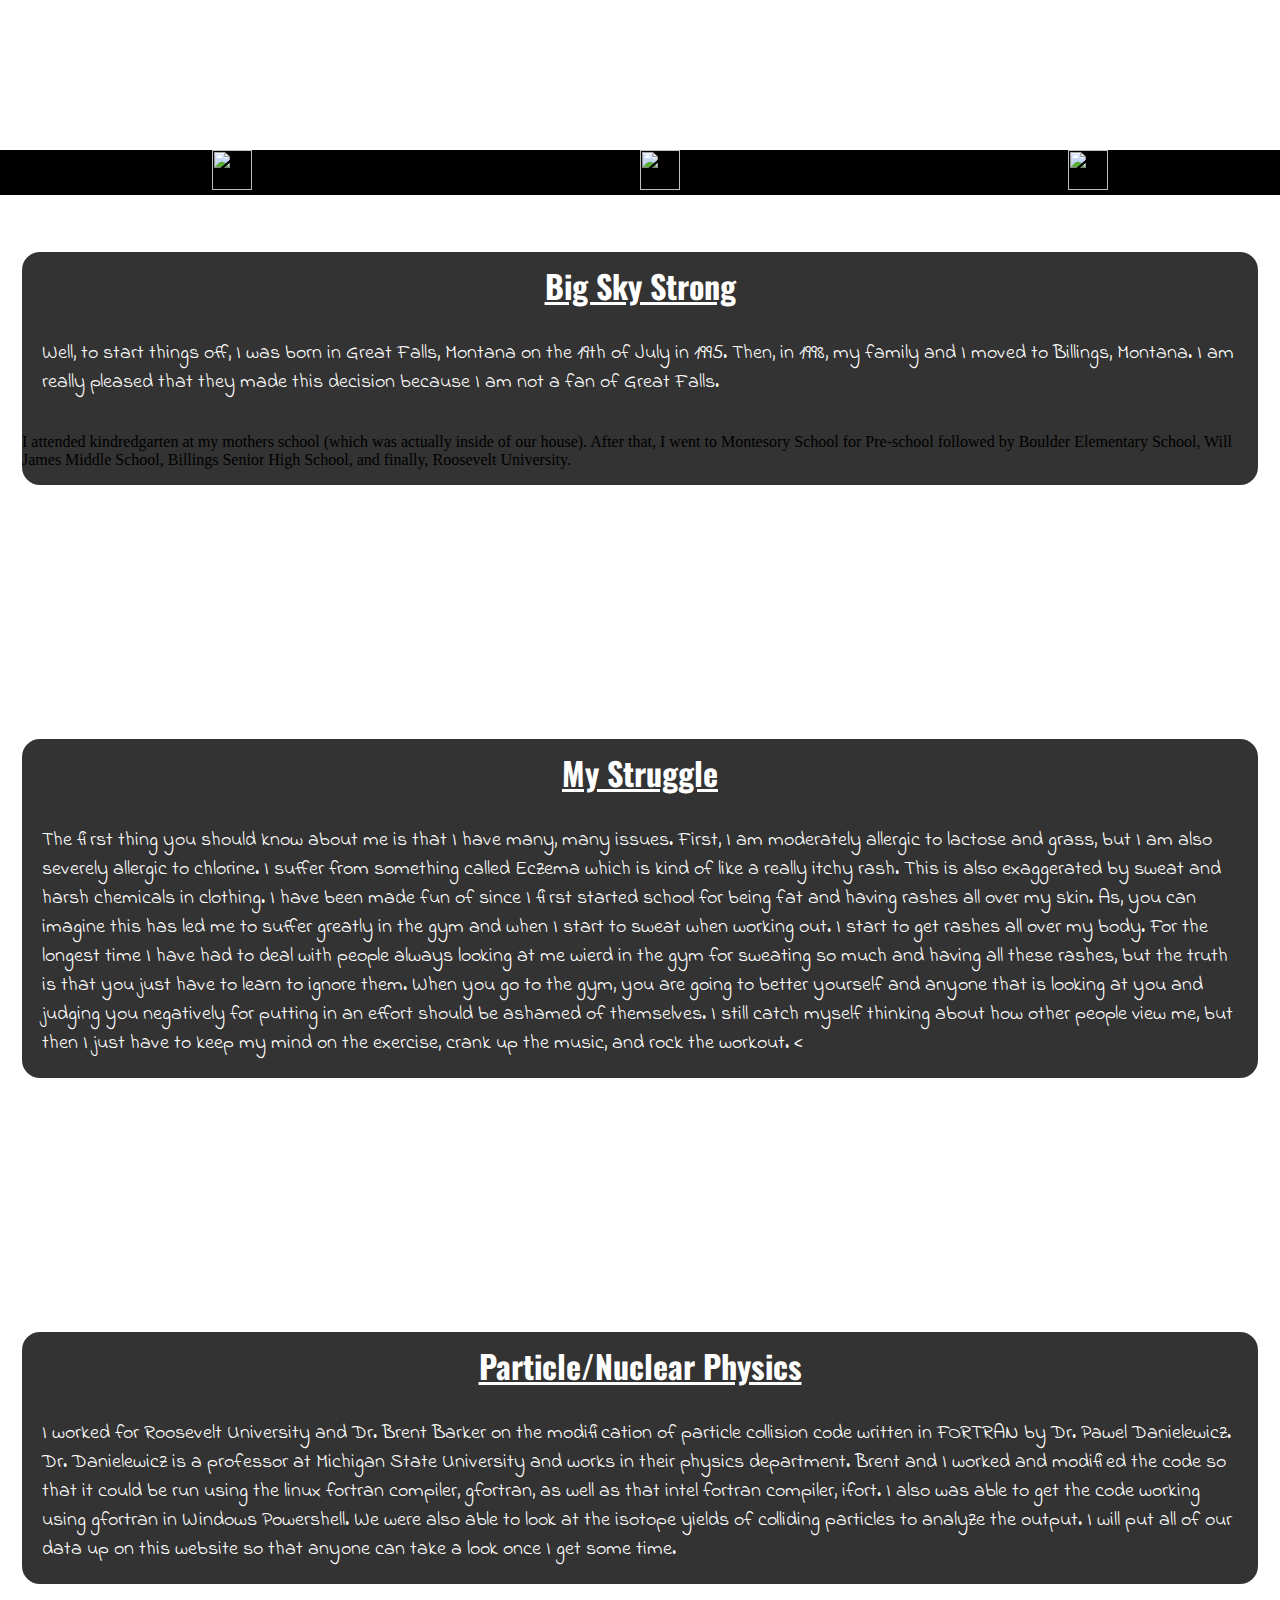
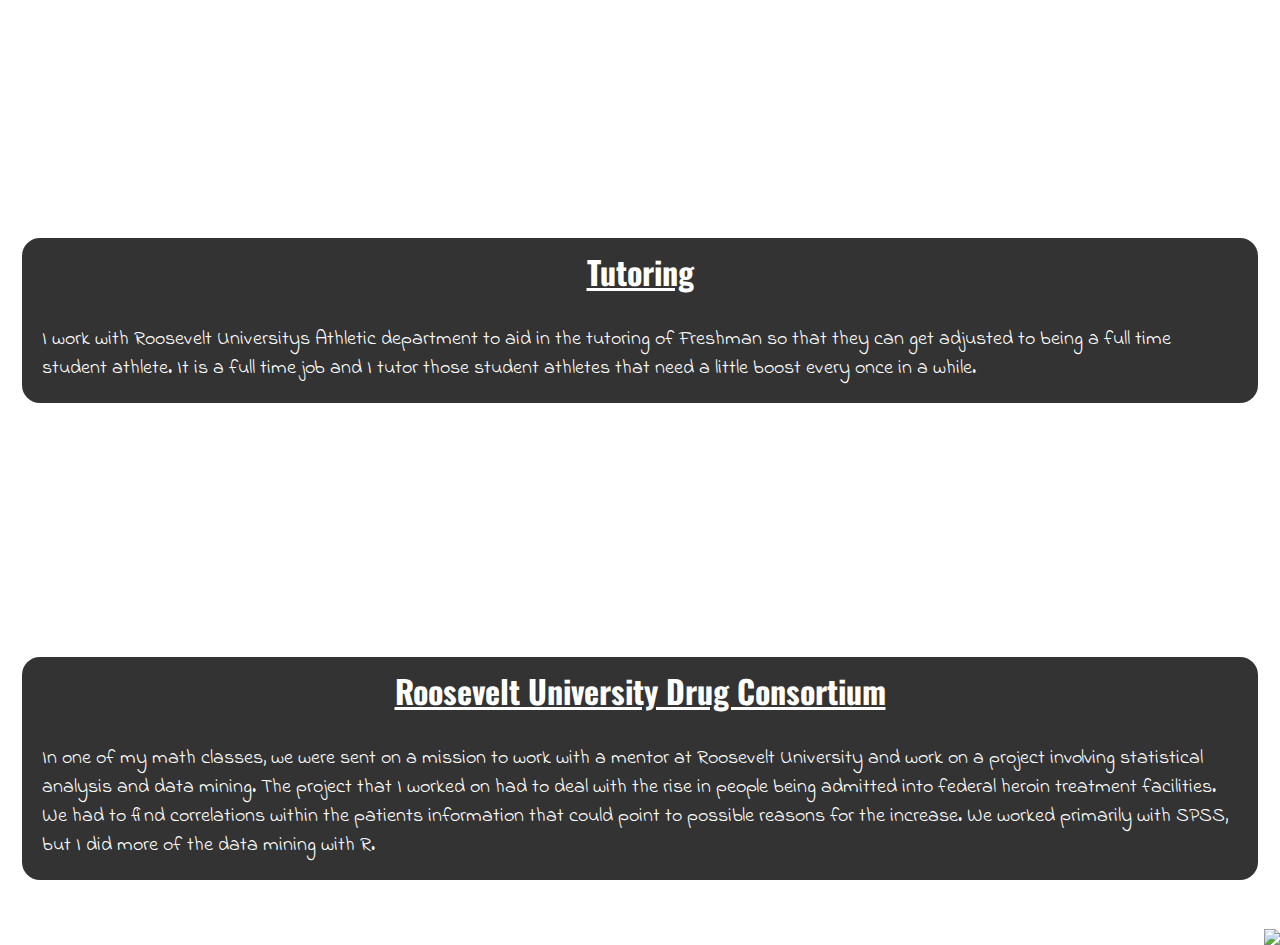
==== About Me/aboutMe.html @ a586853f "First Commit" ====
<html lang="en-US">
    <head>
      <title>About Big Sky Strong</title>
      <link rel="stylesheet" href="aboutMe.css">
    </head>
    
    <body style="margin: 0px;">
  	 
        <div id="main_page_header">
            
            <div id="main_page_logo_holder"></div>
            
            <div id="main_page_pulldown_image_holder" onclick="pulldown()">
        <ul style="margin:0px; text-align: center;">
            <li style="display: inline-grid;">
                <img id="main_page_pulldown_image" src="https://www.mybigskystrong.com/images/white down arrow.png" style="height:40px; padding-right:30vw;"></li>
            <li style="display: inline-grid;">
                <img id="main_page_pulldown_image" src="https://www.mybigskystrong.com/images/white down arrow.png" style="height:40px; ">
            </li>
            <li style="display: inline-grid">
                <img id="main_page_pulldown_image" src="https://www.mybigskystrong.com/images/white down arrow.png" style="height:40px; padding-left: 30vw;">
            </li>
        </ul>
    </div>
            
            <div id="nav_holder" class="nav_holder">
                <ul class="navigation">
                    <li>
                        <button id="nav_button" class="navigation" onclick="window.location.href='../index.html'"><strong>Home</strong>
                        </button>
                    </li>
                </ul>
            </div>
            
            <div id="main_page_pullup_image_holder" class="pullup" onclick="pullup()">
        <ul style="margin:0px; text-align: center;">
            <li style="display: inline-grid;">
                <img id="main_page_pulldown_image" src="https://www.mybigskystrong.com/images/white up arrow.png" style="height:40px; padding-right:30vw;"></li>
            <li style="display: inline-grid;">
                <img id="main_page_pulldown_image" src="https://www.mybigskystrong.com/images/white up arrow.png" style="height:40px; ">
            </li>
            <li style="display: inline-grid">
                <img id="main_page_pulldown_image" src="https://www.mybigskystrong.com/images/white up arrow.png" style="height:40px; padding-left: 30vw;">
            </li>
        </ul>

            </div>
        </div>
        
    <div class="myNutritionSection">
      <h2 class="sectionTitle">Big Sky Strong</h2>
      <p class="sectionParagraph">Well, to start things off, I was born in Great Falls, Montana on the 19th of July in 1995. Then, in 1998, my family and I moved to Billings, Montana. I am really pleased that they made this decision because I am not a fan of Great Falls.
        </p>      <p>I attended kindredgarten at my mothers school (which was actually inside of our house). After that, I went to Montesory School for Pre-school followed by Boulder Elementary School, Will James Middle School, Billings Senior High School, and finally, Roosevelt University.</p> 
   </div>
   
   <div class="myNutritionSection">
          <h2 class="sectionTitle">My Struggle</h2>
       <p class="sectionParagraph">The first thing you should know about me is that I have many, many issues. First, I am moderately allergic to lactose and grass, but I am also severely allergic to chlorine. I suffer from something called Eczema which is kind of like a really itchy rash. This is also exaggerated by sweat and harsh chemicals in clothing. I have been made fun of since I first started school for being fat and having rashes all over my skin. As, you can imagine this has led me to suffer greatly in the gym and when I start to sweat when working out. I start to get rashes all over my body. For the longest time I have had to deal with people always looking at me wierd in the gym for sweating so much and having all these rashes, but the truth is that you just have to learn to ignore them. When you go to the gym, you are going to better yourself and anyone that is looking at you and judging you negatively for putting in an effort should be ashamed of themselves. I still catch myself thinking about how other people view me, but then I just have to keep my mind on the exercise, crank up the music, and rock the workout. <</p>
        </div>
	
	<div class="myNutritionSection">
          <h2 class="sectionTitle">Particle/Nuclear Physics</h2>
          <p class="sectionParagraph">I worked for Roosevelt University and Dr. Brent Barker on the modification of particle collision code written in FORTRAN by Dr. Pawel Danielewicz. Dr. Danielewicz is a professor at Michigan State University and works in their physics department. Brent and I worked and modified the code so that it could be run using the linux fortran compiler, gfortran, as well as that intel fortran compiler, ifort. I also was able to get the code working using gfortran in Windows Powershell. We were also able to look at the isotope yields of colliding particles to analyze the output. I will put all of our data up on this website so that anyone can take a look once I get some time.
              </p>
      </div>
       <div class="myNutritionSection">
          <h2 class="sectionTitle">Tutoring</h2>
          <p class="sectionParagraph">I work with Roosevelt Universitys Athletic department to aid in the tutoring of Freshman so that they can get adjusted to being a full time student athlete. It is a full time job and I tutor those student athletes that need a little boost every once in a while.
              </p>
      </div>
       <div class="myNutritionSection">
          <h2 class="sectionTitle">Roosevelt University Drug Consortium</h2>
          <p class="sectionParagraph">In one of my math classes, we were sent on a mission to work with a mentor at Roosevelt University and work on a project involving statistical analysis and data mining. The project that I worked on had to deal with the rise in people being admitted into federal heroin treatment facilities. We had to find correlations within the patients information that could point to possible reasons for the increase. We worked primarily with SPSS, but I did more of the data mining with R. 
              </p>
      </div>
	
	
       <div class="footer">
        <h2 class="footer">Created By: Joshua Moller</h2>
        <img class="comodo" src="https://www.mybigskystrong.com/images/comodo_secure_seal_100x85_transp.png">
    </div> 	
       
        <script type="text/javascript">
            var navOpacityIncreaseCounter = 0;
            var increaseInterval;
            var decreaseInterval;
        
            function pulldown(){
            var pulldownImageHolder = document.getElementById("main_page_pulldown_image_holder");
            var navHolder = document.getElementById("nav_holder");
            var pullupImageHolder = document.getElementById("main_page_pullup_image_holder");
            var navButtons = document.getElementById("nav_button");
            
           
            
            pullupImageHolder.style.visibility = "visible";
            pulldownImageHolder.style.visibility = "hidden";
            navHolder.style.visibility = "visible";
            navHolder.style.opacity = "0";
            increaseInterval = setInterval(navOpacityIncrease,.001)
        }
        
            function navOpacityIncrease(){
                var navHolder = document.getElementById("nav_holder");
                navOpacityIncreaseCounter = navOpacityIncreaseCounter + .01;
                navHolder.style.opacity = navOpacityIncreaseCounter;
            if(navOpacityIncreaseCounter >= 1 ){
                clearInterval(increaseInterval);
            }
                
            
        }
        
            function pullup(){
            var pulldownImageHolder = document.getElementById("main_page_pulldown_image_holder");
            var navHolder = document.getElementById("nav_holder");
            var pullupImageHolder = document.getElementById("main_page_pullup_image_holder");
            
            pullupImageHolder.style.visibility = "hidden";
            pulldownImageHolder.style.visibility = "visible";
            
            decreaseInterval = setInterval(navOpacityDecrease,.001);   
        }
        
            function navOpacityDecrease(){
            var navHolder = document.getElementById("nav_holder");
            
            navOpacityIncreaseCounter = navOpacityIncreaseCounter - .01;
            
            navHolder.style.opacity = navOpacityIncreaseCounter;
           
            if(navOpacityIncreaseCounter <= 0 ){
                clearInterval(decreaseInterval);
                navHolder.style.visibility = "hidden";
                
            }
            
        }
        
        </script>
       
    </body>
</html>
---- About Me/aboutMe.css ----
@import url('https://fonts.googleapis.com/css?family=Cinzel|EB+Garamond|Indie+Flower|Josefin+Sans|Oswald');
@media screen and (max-device-width: 763px) {    
}
body{
    background:url("https://www.mybigskystrong.com/images/Montana1.jpg") no-repeat center center fixed; 
    
    background-size: cover;
    
    
}

#main_page_header{
    position: fixed;
    width:100%;
    top:0px;
}
#main_page_logo_holder{
    background: url("https://www.mybigskystrong.com/images/BSS.jpg") repeat center;
    background-size:contain;
    height:150px;
}
#main_page_pulldown_image_holder{
    height:45px;
    background-color: black;
    position: fixed;
    width:100%;
    border-bottom: 2px solid white;
}
#main_page_pulldown_image{
    
}
#main_page_pulldown_image_holder:hover{
    background-color:darkred;
    cursor: pointer;
}
@-webkit-keyframes show_nav_anim{
    from{opacity: 0}
    to{opacity: 1}
}
#nav_holder{
    visibility: hidden;
    position: fixed;
    width: 100%;
    top:150px;
}
ul.navigation{
	text-align: center;
    margin: 0px;
    background-color: aqua;
    padding: 0px;
    border: 1px solid black;
}
li.navigation{
    list-style: none;
    list-style-type:none;
    border: 1px solid black;
}
button.navigation{
	color:brown;
    font-size: 25px;
    padding: 4px;
    border: 0px;
    background: none;
    width: 100%;
}
button.navigation:hover{
    background-color:cadetblue; 
    cursor: pointer;
}
#main_page_pullup_image_holder{
    height:45px;
    background-color: black;
    position: fixed;
    width:100%;
    top: 185px;
    visibility: hidden;
    border-top: 2px solid white;
    border-bottom: 2px solid white;
}
#main_page_pullup_image_holder:hover{
    background-color:darkred;
    cursor: pointer;
}

div.myNutritionSection{
    margin: 20px 20px;
    margin-top: 250px;
    background: rgba(0,0,0,.8);
    border-radius: 20px;
    border: 2px solid white;

}

h2.sectionTitle{
	text-align:center;
	color: white; 
	padding: 10px;
    font-family: 'Oswald',sans-serif;
    font-size: 200%;
    text-decoration: underline;
    margin: 0px;
}
p.sectionParagraph{
	color: white; 
	padding: 20px;
	margin: 0px;
    font-family: 'Indie Flower',sans-serif;
    font-size: 20px
   
}
h2.footer{
    margin: 0px;
    color: white;
    text-align: center;
}
img.comodo{
	float: right;
}
.myNutritionSection{
    margin-top: 300px
}
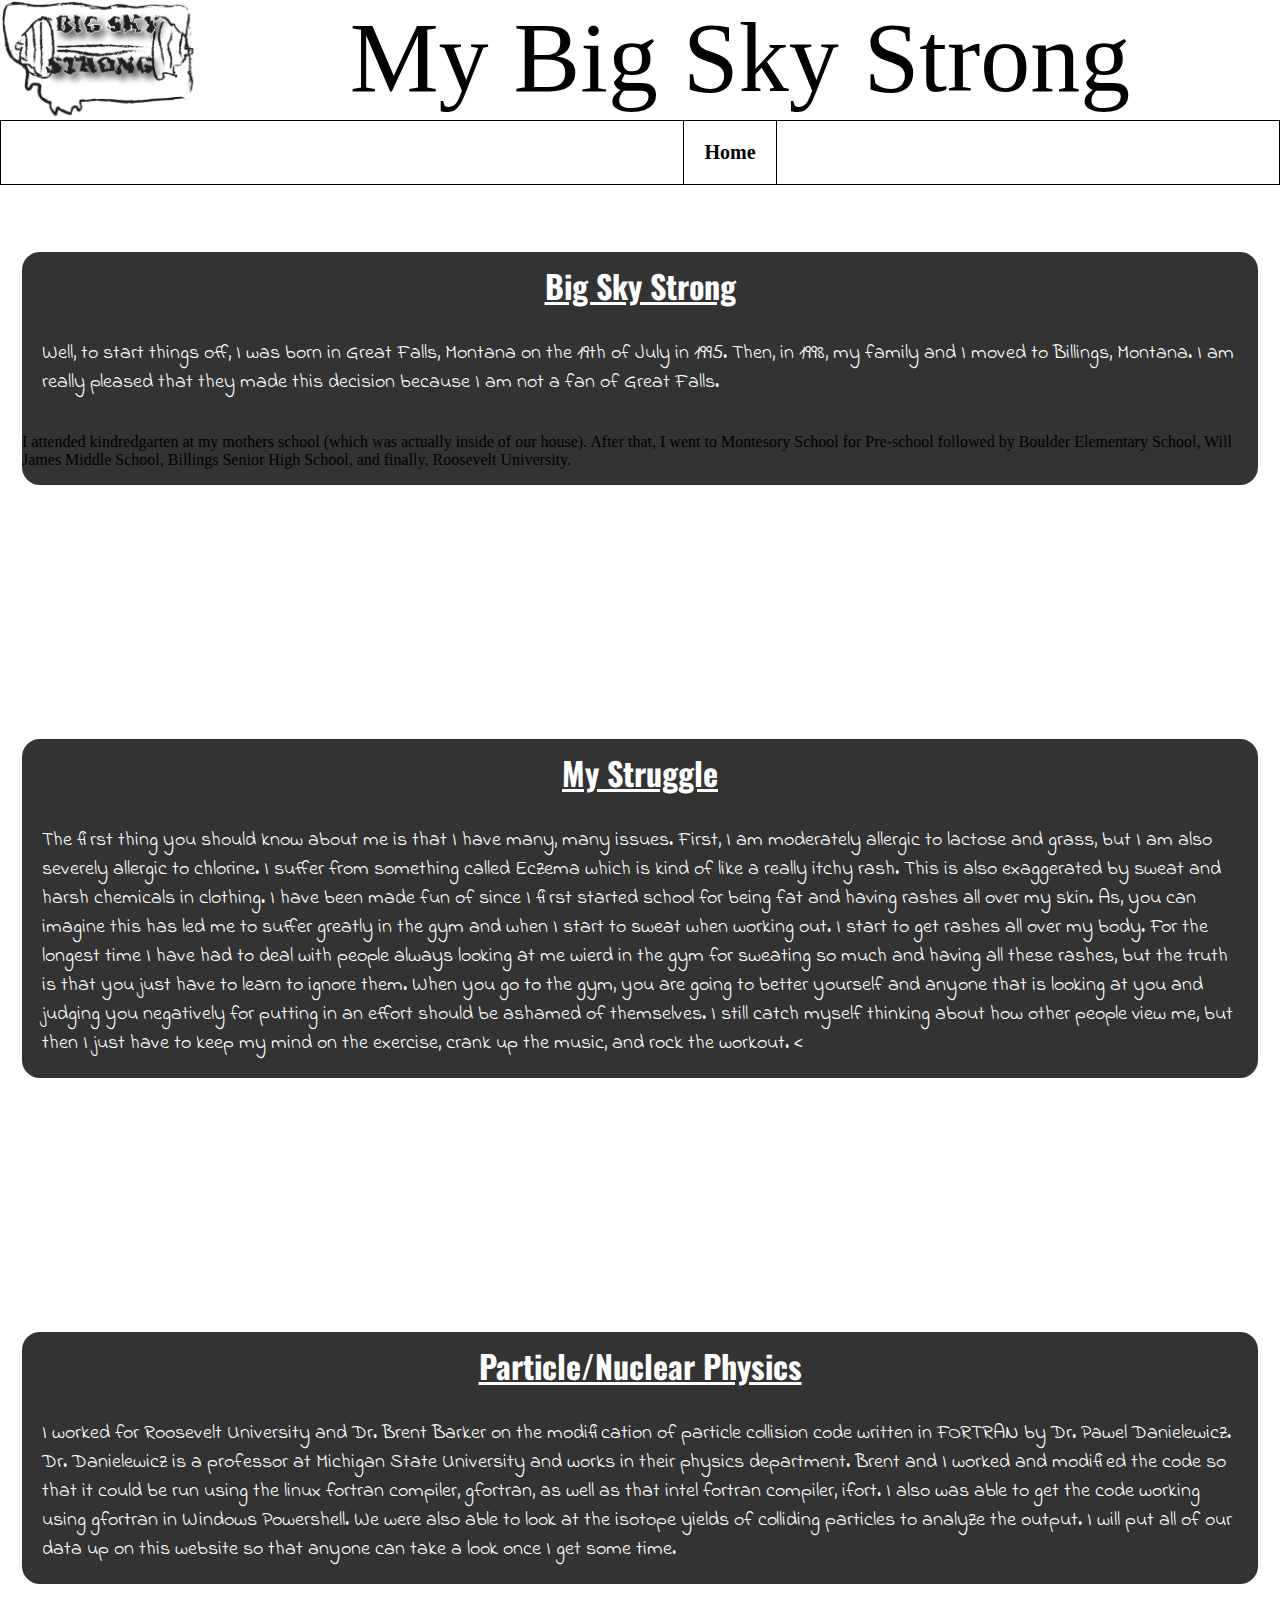
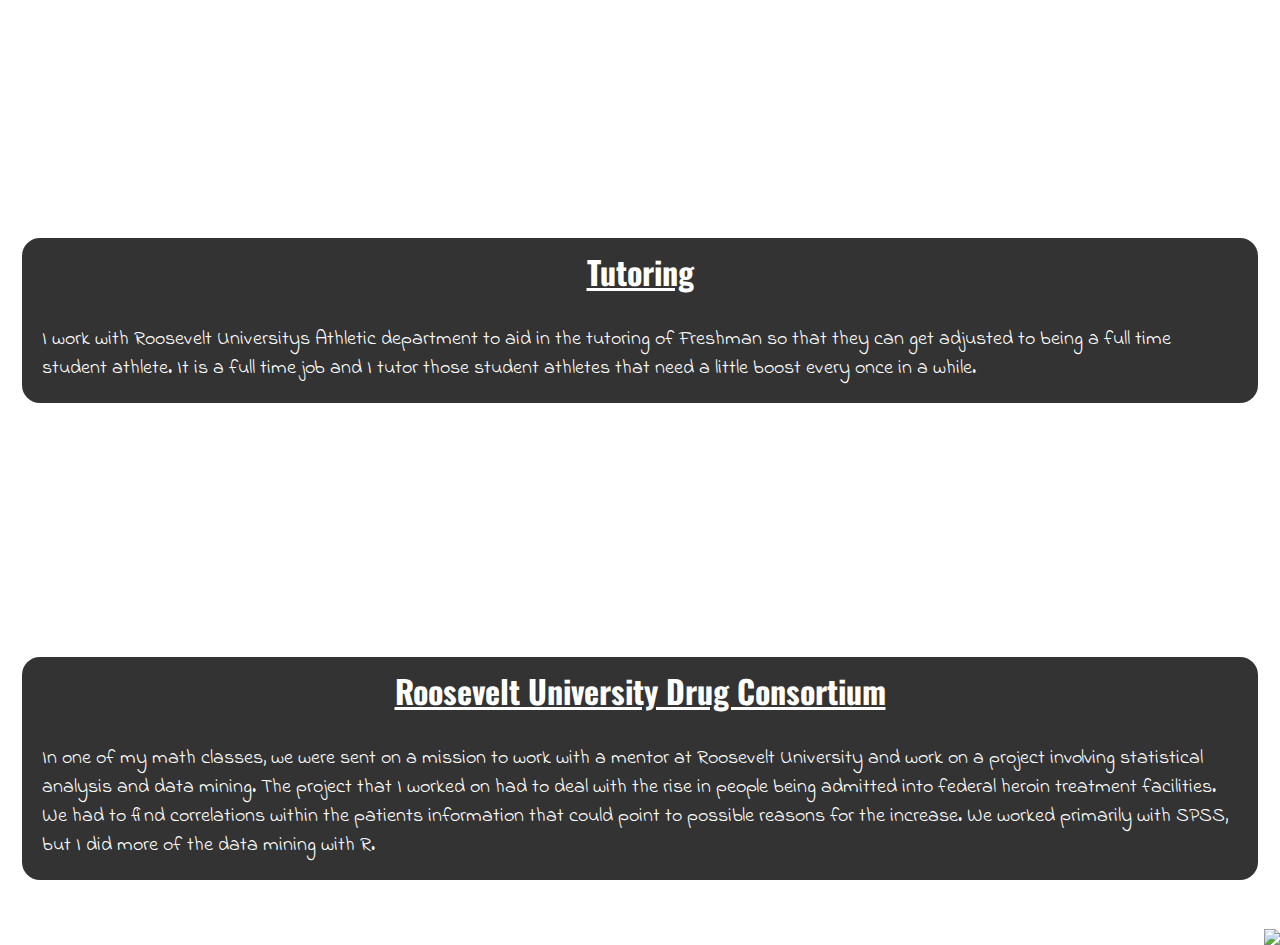
==== commit 0d4f2e12: "3/5/18" ====
--- a/About Me/aboutMe.html
+++ b/About Me/aboutMe.html
@@ -6,46 +6,30 @@
     
     <body style="margin: 0px;">
   	 
-        <div id="main_page_header">
-            
-            <div id="main_page_logo_holder"></div>
-            
-            <div id="main_page_pulldown_image_holder" onclick="pulldown()">
-        <ul style="margin:0px; text-align: center;">
-            <li style="display: inline-grid;">
-                <img id="main_page_pulldown_image" src="https://www.mybigskystrong.com/images/white down arrow.png" style="height:40px; padding-right:30vw;"></li>
-            <li style="display: inline-grid;">
-                <img id="main_page_pulldown_image" src="https://www.mybigskystrong.com/images/white down arrow.png" style="height:40px; ">
-            </li>
-            <li style="display: inline-grid">
-                <img id="main_page_pulldown_image" src="https://www.mybigskystrong.com/images/white down arrow.png" style="height:40px; padding-left: 30vw;">
-            </li>
-        </ul>
+  <div id="main_page_header">		
+    
+         <div id="header">
+        <img id="header_image" src="../images/BSS%20Icon.ico" style="width: 200px; float: left">
+        My Big Sky Strong
     </div>
-            
-            <div id="nav_holder" class="nav_holder">
-                <ul class="navigation">
-                    <li>
-                        <button id="nav_button" class="navigation" onclick="window.location.href='../index.html'"><strong>Home</strong>
-                        </button>
+    
+    <div id="nav_holder" class="nav_holder">
+                <ul class="nav">
+                    <li class="nav">
+                        <div id="nav_div" class="nav_div" onclick="window.location.href='../index.html'"><strong>Home</strong>
+                        </div>
                     </li>
                 </ul>
             </div>
+
+    
+    
+ 
+</div>
             
-            <div id="main_page_pullup_image_holder" class="pullup" onclick="pullup()">
-        <ul style="margin:0px; text-align: center;">
-            <li style="display: inline-grid;">
-                <img id="main_page_pulldown_image" src="https://www.mybigskystrong.com/images/white up arrow.png" style="height:40px; padding-right:30vw;"></li>
-            <li style="display: inline-grid;">
-                <img id="main_page_pulldown_image" src="https://www.mybigskystrong.com/images/white up arrow.png" style="height:40px; ">
-            </li>
-            <li style="display: inline-grid">
-                <img id="main_page_pulldown_image" src="https://www.mybigskystrong.com/images/white up arrow.png" style="height:40px; padding-left: 30vw;">
-            </li>
-        </ul>
-
-            </div>
-        </div>
+            
+            
+           
         
     <div class="myNutritionSection">
       <h2 class="sectionTitle">Big Sky Strong</h2>
--- a/About Me/aboutMe.css
+++ b/About Me/aboutMe.css
@@ -9,78 +9,52 @@
     
 }
 
-#main_page_header{
+#header{
+    width: 100%;
+    text-align: center;
+    font-size: 100px;
     position: fixed;
+    top: 0px;
+    border-bottom: 1px solid black;
+    background-color: white;
+}
+
+#nav_holder{
     width:100%;
-    top:0px;
+    height: 200px;
+    display: table;
+    position: fixed;
+    top:120px;
 }
-#main_page_logo_holder{
-    background: url("https://www.mybigskystrong.com/images/BSS.jpg") repeat center;
-    background-size:contain;
-    height:150px;
+ul.nav{
+    text-align: center; 
+    margin: 0px;
+    padding: 0px;
+    list-style: none;
+    background-color: white;
+    padding-left: 200px;
+    border: 1px solid black;
 }
-#main_page_pulldown_image_holder{
-    height:45px;
-    background-color: black;
-    position: fixed;
-    width:100%;
-    border-bottom: 2px solid white;
+li.nav{
+    display: inline-block
 }
-#main_page_pulldown_image{
-    
+.nav_div{
+    padding:20px;
+    margin-right: 20px;
+    background-color: rgba(255,255,255,.7);
+    font-size: 20px;
+    border-left: 1px solid black;
+    border-right: 1px solid black;
 }
-#main_page_pulldown_image_holder:hover{
-    background-color:darkred;
+.nav_div:hover{
+    background-color: rgba(0,0,0,.8);
+    color: white;
     cursor: pointer;
 }
-@-webkit-keyframes show_nav_anim{
-    from{opacity: 0}
-    to{opacity: 1}
+#totl_nav_div{
+    border-right: 1px solid black;
 }
-#nav_holder{
-    visibility: hidden;
-    position: fixed;
-    width: 100%;
-    top:150px;
-}
-ul.navigation{
-	text-align: center;
-    margin: 0px;
-    background-color: aqua;
-    padding: 0px;
-    border: 1px solid black;
-}
-li.navigation{
-    list-style: none;
-    list-style-type:none;
-    border: 1px solid black;
-}
-button.navigation{
-	color:brown;
-    font-size: 25px;
-    padding: 4px;
-    border: 0px;
-    background: none;
-    width: 100%;
-}
-button.navigation:hover{
-    background-color:cadetblue; 
-    cursor: pointer;
-}
-#main_page_pullup_image_holder{
-    height:45px;
-    background-color: black;
-    position: fixed;
-    width:100%;
-    top: 185px;
-    visibility: hidden;
-    border-top: 2px solid white;
-    border-bottom: 2px solid white;
-}
-#main_page_pullup_image_holder:hover{
-    background-color:darkred;
-    cursor: pointer;
-}
+
 
 div.myNutritionSection{
     margin: 20px 20px;
